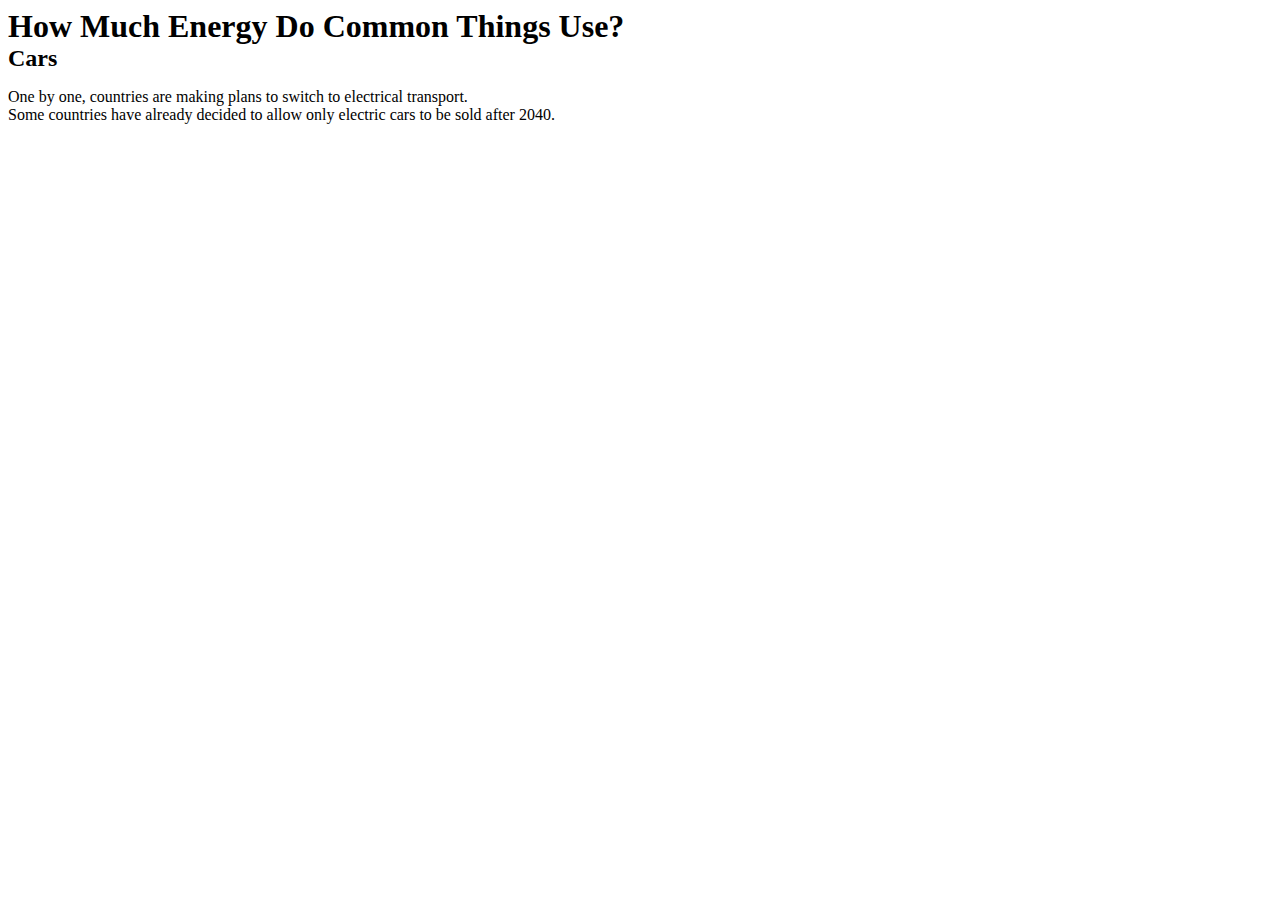
==== cars.html @ 46a5817e "Forgot new files" ====
<!DOCTYPE html>

<html lang="en" xmlns="http://www.w3.org/1999/xhtml">
<head>
    <meta charset="utf-8" />
    <link rel="stylesheet" type="text/css" href="main.css">
    <title>Basic examples</title>
</head>
<body>
    <header>
        <div>
            <div class="headerTitle">
                <h1 id="pageTitle" style="margin-bottom: 0px; margin-top: 0px;">How Much Energy Do Common Things Use?</h1>
            </div>
            <div class="headerSubTitle">
                <h2 id="pageSubTitle" style="margin-bottom: 0px; margin-top: 0px;">Cars</h2>
            </div>
        </div>
    </header>

    <div class="mainContent">
        <p>One by one, countries are making plans to switch to electrical transport.<br>
        Some countries have already decided to allow only electric cars to be sold after 2040.</p>
        

    </div>


</body>
</html>
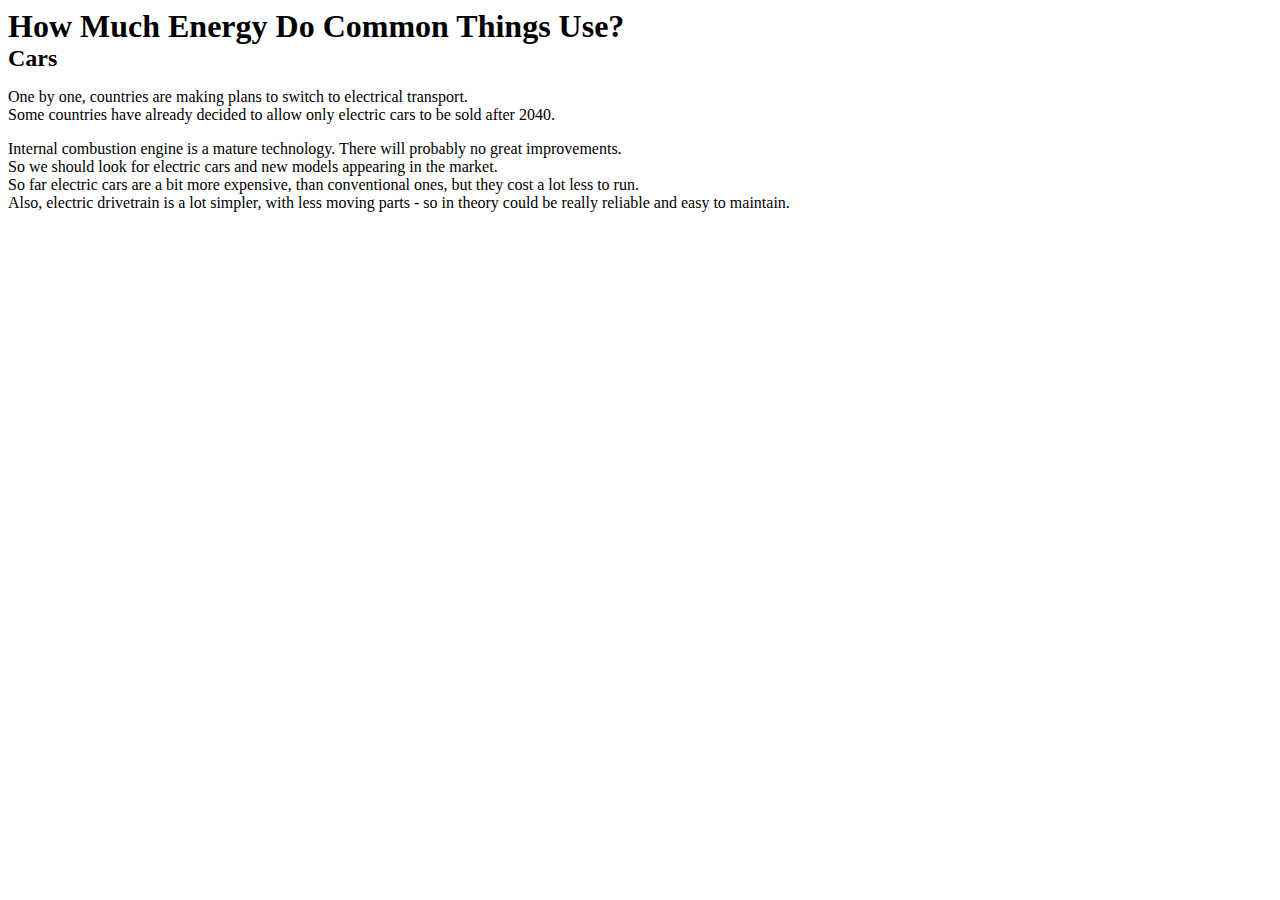
==== commit 84068d25: "Cars page updated" ====
--- a/cars.html
+++ b/cars.html
@@ -21,10 +21,10 @@
     <div class="mainContent">
         <p>One by one, countries are making plans to switch to electrical transport.<br>
         Some countries have already decided to allow only electric cars to be sold after 2040.</p>
-        
-
+        <p>Internal combustion engine is a mature technology. There will probably no great improvements.<br>
+        So we should look for electric cars and new models appearing in the market.<br>
+        So far electric cars are a bit more expensive, than conventional ones, but they cost a lot less to run.<br>
+        Also, electric drivetrain is a lot simpler, with less moving parts - so in theory could be really reliable and easy to maintain.</p>
     </div>
-
-
 </body>
 </html>